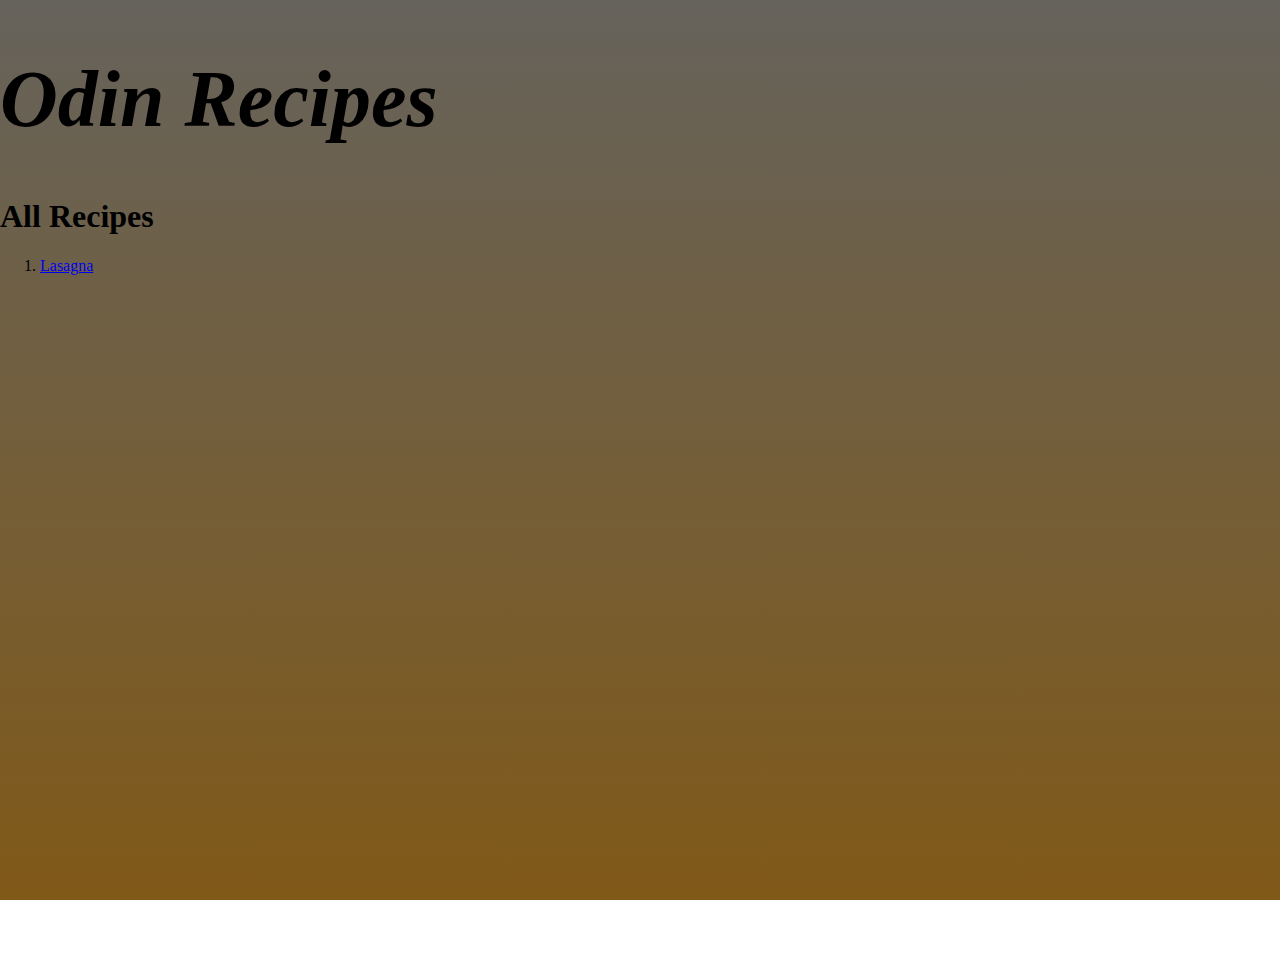
==== index.html @ 3d8ba5e4 "Edit index.html and new.css" ====
<!DOCTYPE html>
<html>
    <head>
    <meta charset="utf-8">
    <title>Recipes For All</title>
    <link href = "new.css" rel = "stylesheet">
    </head>
    <body>
        <h1 style="font-style:italic;font-family:cursive;font-size:80px">Odin Recipes</h1>
        <h1>All Recipes</h1>
            <ol>
                <li><a href="rp/lasagna.html">Lasagna</a></li>
            </ol>
    </body>
</html>
---- new.css ----
html   {
    height: 100%;
    margin: 0;

}
body   {
    margin: 0;
    background: linear-gradient(180deg, rgb(102, 99, 92), rgb(128, 89, 24)) fixed;
    height: 100%;
    overflow-anchor: none;
}


#page-wrap {
    width: 800px;
    margin: 0 auto;
}
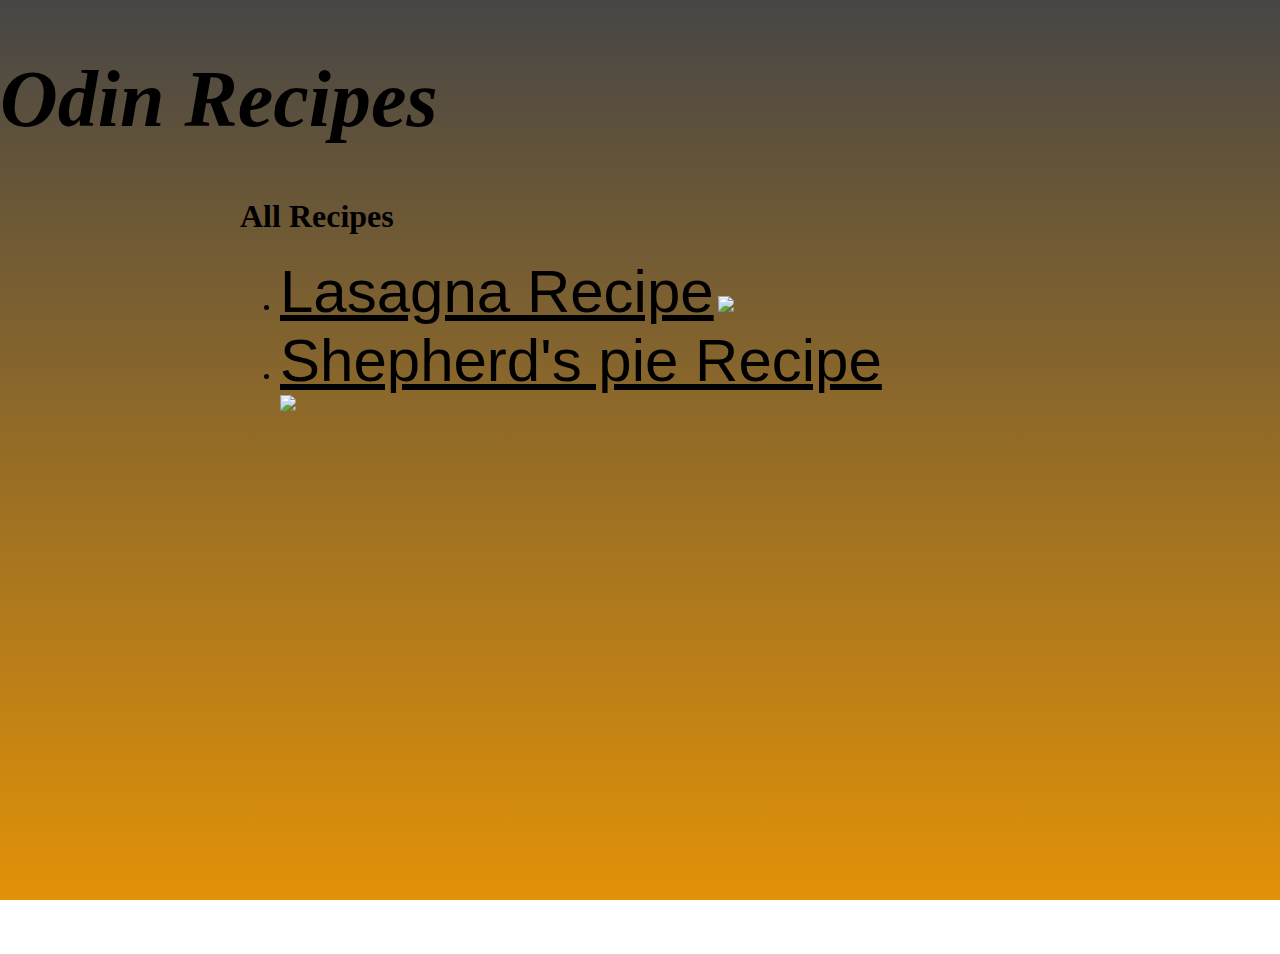
==== commit af24310d: "Add index.html and new.css" ====
--- a/index.html
+++ b/index.html
@@ -7,9 +7,20 @@
     </head>
     <body>
         <h1 style="font-style:italic;font-family:cursive;font-size:80px">Odin Recipes</h1>
+        <div id="page-wrap">
         <h1>All Recipes</h1>
-            <ol>
-                <li><a href="rp/lasagna.html">Lasagna</a></li>
-            </ol>
+            <ul>
+                <li>
+                    <a href="rp/lasagna.html"; style="font-size: 60px; font-family:'Segoe UI', Tahoma, Geneva, Verdana, sans-serif;color:black">Lasagna Recipe</a>
+
+
+                    <img src="https://www.simplyrecipes.com/thmb/cNoRraqsXWSv8pPNhN_b-ZADKpk=/720x0/filters:no_upscale():max_bytes(150000):strip_icc():format(webp)/Simply-Recipes-Best-Classic-Lasagna-Lead-3-6e90a87b8e3e458d818f8887a14fc10e.jpg"
+                </li>
+                    
+                    <li>
+                    <a href="rp/So.html"; style="font-size: 60px; font-family:'Segoe UI', Tahoma, Geneva, Verdana, sans-serif;color:black">Shepherd's pie Recipe</a></li>
+                    <img src="https://www.simplyrecipes.com/thmb/xJRWYAiSoqScx97OL7i5JCFV1uE=/720x0/filters:no_upscale():max_bytes(150000):strip_icc():format(webp)/Simply-Recipes-Easy-Shepherds-Pie-Lead-2_SERP-fdf8883477354e85bd05f9243f71657f.jpg">
+                </ul>
     </body>
+</div>
 </html>--- a/new.css
+++ b/new.css
@@ -4,8 +4,8 @@
 
 }
 body   {
-    margin: 0;
-    background: linear-gradient(180deg, rgb(102, 99, 92), rgb(128, 89, 24)) fixed;
+    margin: 0 auto;
+    background: linear-gradient(180deg, rgb(71, 70, 69), rgb(226, 146, 8)) fixed;
     height: 100%;
     overflow-anchor: none;
 }
